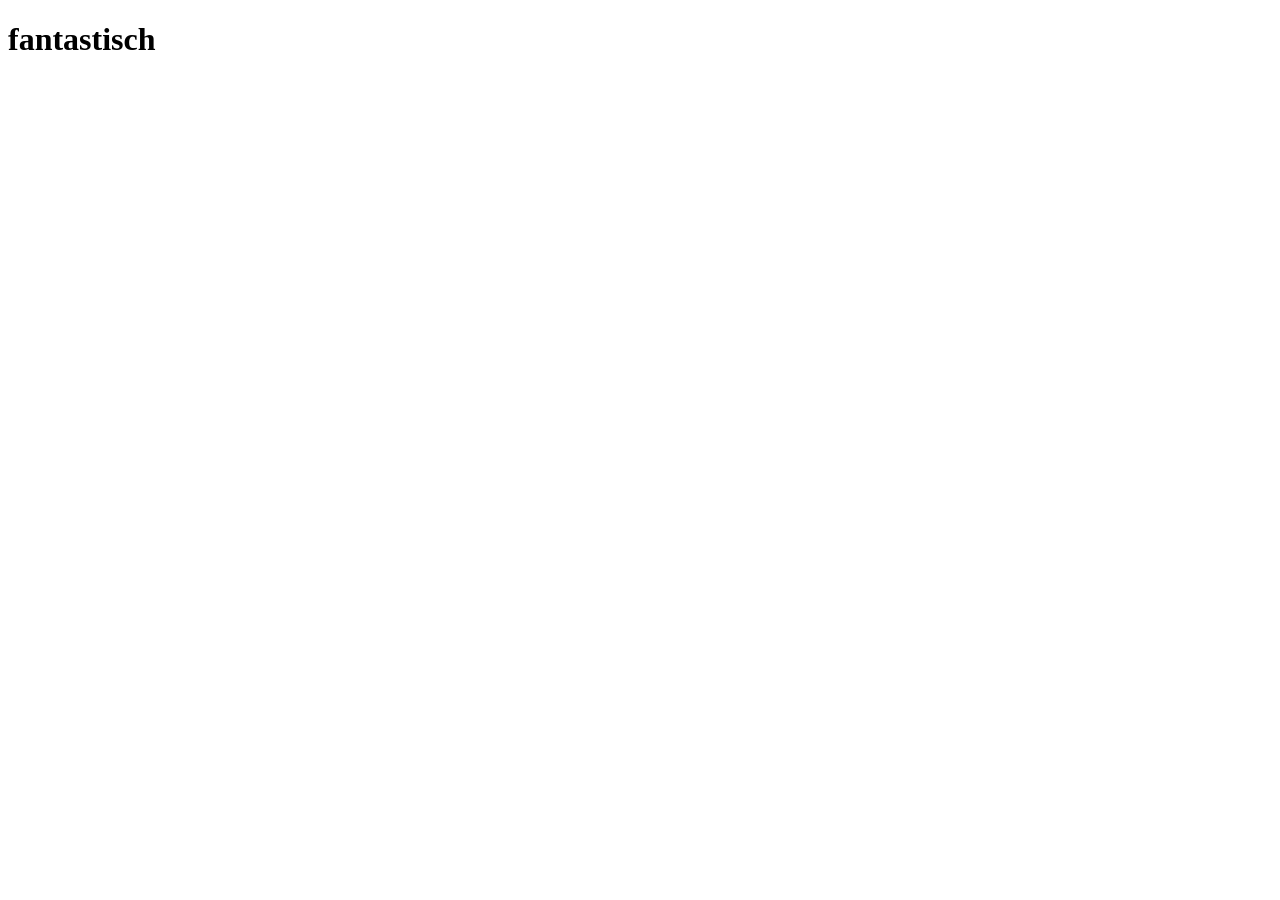
==== index.html @ 93eba35f "updated basics of project" ====
<!DOCTYPE html>
<html lang="en">
<head>
    <meta charset="UTF-8">
    <meta name="viewport" content="width=device-width, initial-scale=1.0">
    <title>Profile</title>
</head>
<body>
    <h1>fantastisch</h1>
</body>
</html>
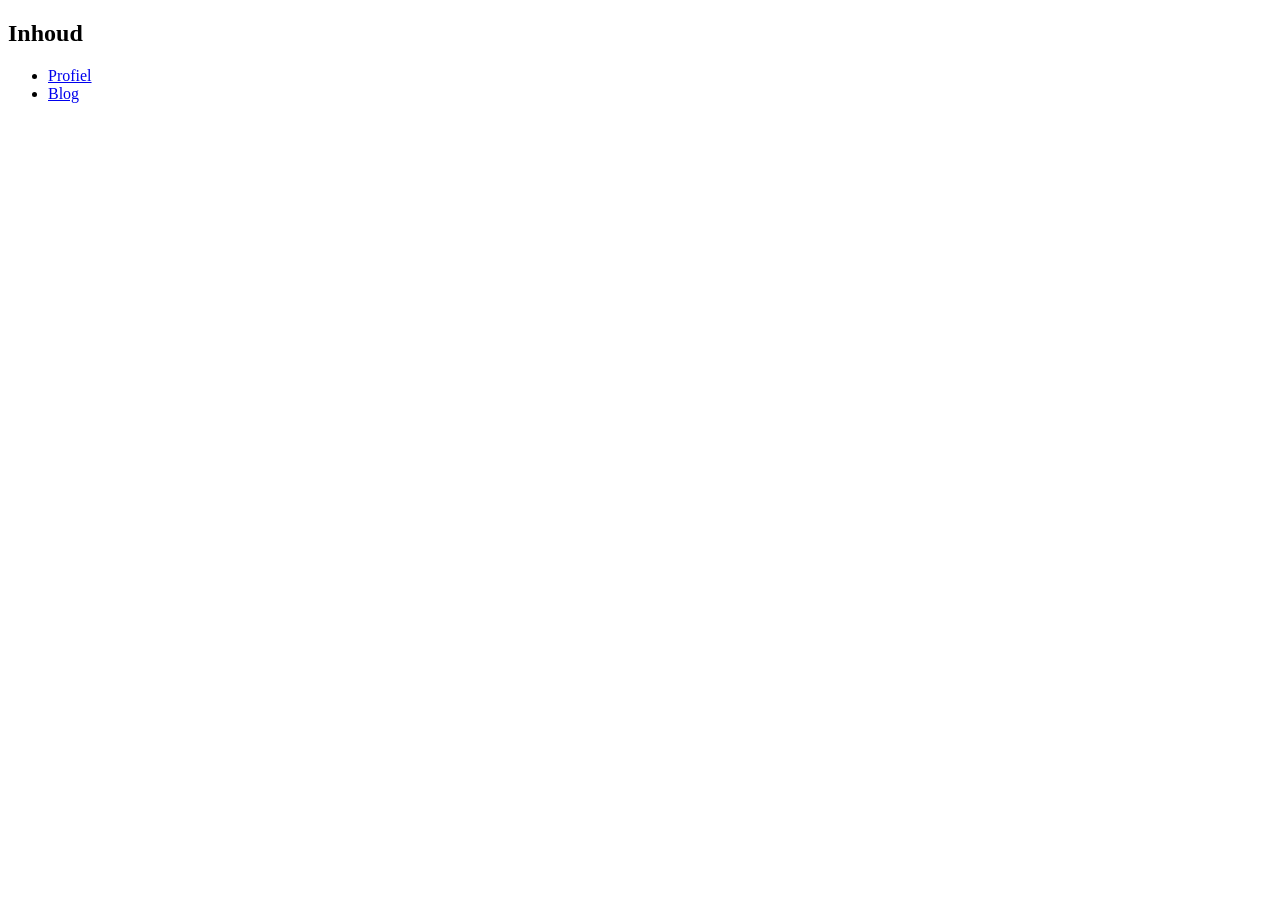
==== commit bbe7dbfb: "Made the basic files and added some hyperlinks I added blog,dashboard,why-it,about-me, and added som" ====
--- a/index.html
+++ b/index.html
@@ -3,9 +3,13 @@
 <head>
     <meta charset="UTF-8">
     <meta name="viewport" content="width=device-width, initial-scale=1.0">
-    <title>Profile</title>
+    <title>Home Pagina</title>
 </head>
 <body>
-    <h1>fantastisch</h1>
+    <h2>Inhoud</h2>
+    <ul>
+        <li><a href="profiel.html">Profiel</a></li>
+        <li><a href="blog.html">Blog</a></li>    
+    </ul>
 </body>
 </html>
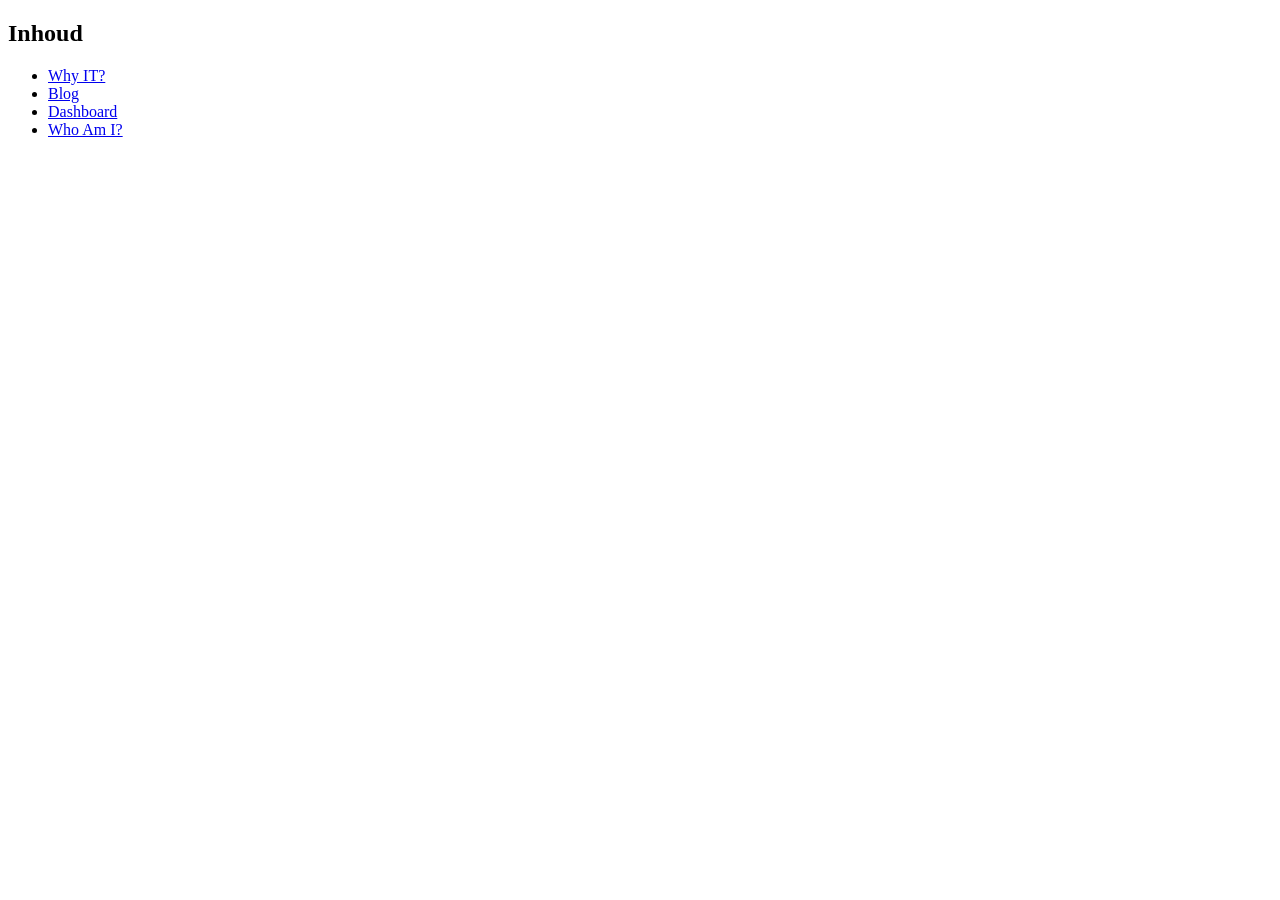
==== commit a8775312: "i changed about-me.html to a file instead of a folder" ====
--- a/index.html
+++ b/index.html
@@ -3,13 +3,15 @@
 <head>
     <meta charset="UTF-8">
     <meta name="viewport" content="width=device-width, initial-scale=1.0">
-    <title>Home Pagina</title>
+    <title>Home</title>
 </head>
 <body>
     <h2>Inhoud</h2>
     <ul>
-        <li><a href="profiel.html">Profiel</a></li>
-        <li><a href="blog.html">Blog</a></li>    
+        <li><a href="why-it.html">Why IT?</a></li>
+        <li><a href="blog.html">Blog</a></li>
+        <li><a href="dashboard.html">Dashboard</a></li>
+        <li><a href="about-me.html">Who Am I?</a></li>
     </ul>
 </body>
 </html>
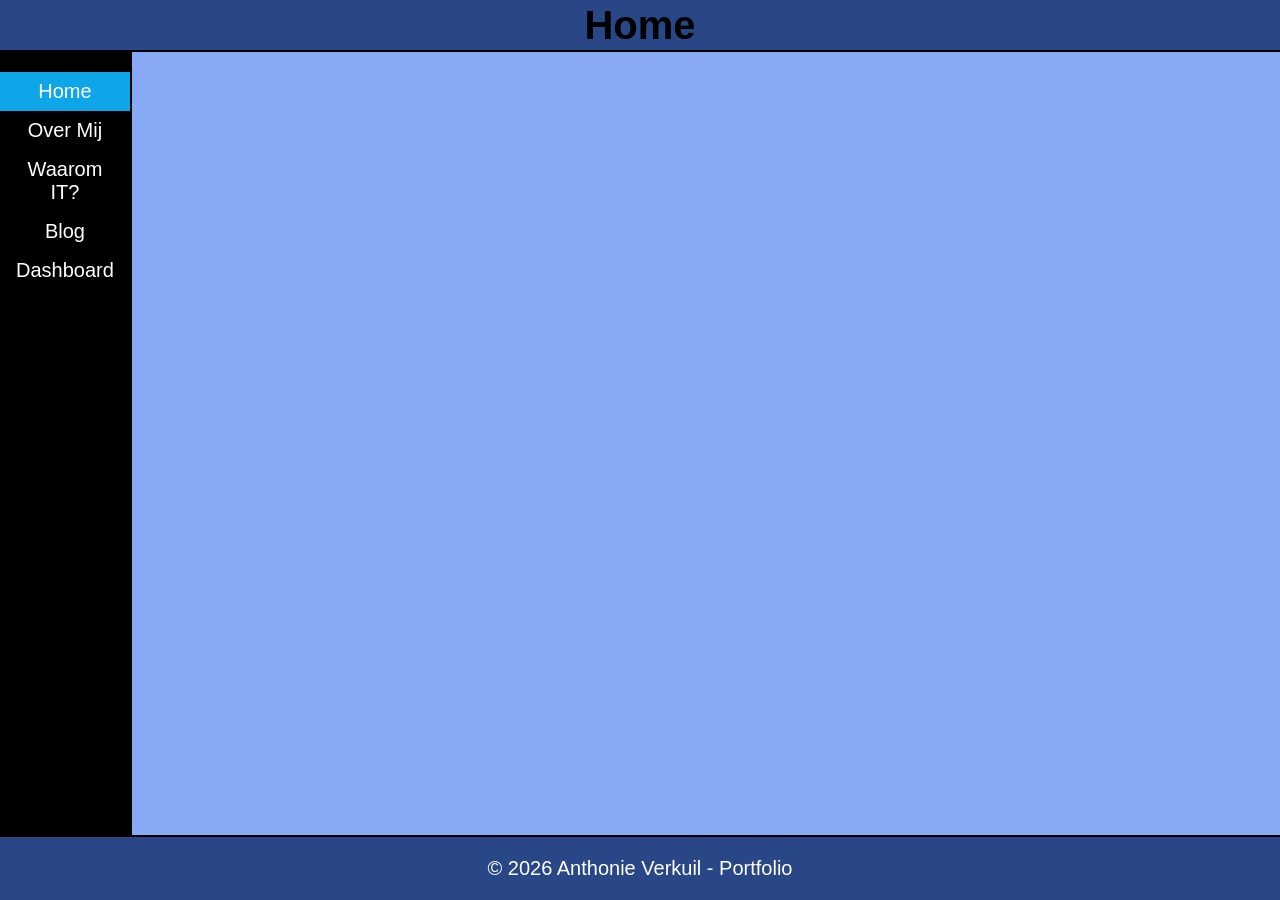
==== commit 3fbecb43: "updated code layout (before the code review)I have now fixed some of the small mistakes i saw and ad" ====
--- a/index.html
+++ b/index.html
@@ -1,17 +1,35 @@
 <!DOCTYPE html>
-<html lang="en">
+<html lang="nl">
+
 <head>
     <meta charset="UTF-8">
     <meta name="viewport" content="width=device-width, initial-scale=1.0">
-    <title>Home</title>
+    <title>Portfolio</title>
+    <link rel="stylesheet" href="resources/style.css">
 </head>
+
 <body>
-    <h2>Inhoud</h2>
-    <ul>
-        <li><a href="why-it.html">Why IT?</a></li>
-        <li><a href="blog.html">Blog</a></li>
-        <li><a href="dashboard.html">Dashboard</a></li>
-        <li><a href="about-me.html">Who Am I?</a></li>
-    </ul>
+    <div class="container">
+        <header class="header">
+            <h1>Home</h1>
+        </header>
+        <div class="content-body">
+            <nav class="side-nav">
+                <ul class="nav-links">
+                    <li><a class="active" href="index.html">Home</a></li>
+                    <li><a href="about-me.html">Over Mij</a></li>
+                    <li><a href="why-it.html">Waarom IT?</a></li>
+                    <li><a href="blog.html">Blog</a></li>
+                    <li><a href="dashboard.html">Dashboard</a></li>
+                </ul>
+            </nav>
+            <main class="content">
+            </main>
+        </div>
+        <footer class="footer">
+            <p>&copy; 2026 Anthonie Verkuil - Portfolio</p>
+        </footer>
+    </div>
 </body>
+
 </html>
--- a/resources/style.css
+++ b/resources/style.css
@@ -0,0 +1,225 @@
+/*Base layout*/
+body {
+  margin: 0;
+  padding: 0;
+  font-size: 20px;
+  font-family: Arial, sans-serif;
+  background-color: #0f172a;
+  color: #e2e8f0;
+  text-align: center;
+}
+
+.container {
+  display: flex;
+  flex-direction: column;
+  height: 100vh;
+  color: white;
+}
+
+.header,
+.footer {
+  flex: 0 0 50px;
+  display: flex;
+  align-items: center;
+  justify-content: center;
+  background-color: #294786;
+}
+
+.header {
+  border-bottom: 2px solid #000000;
+}
+
+.footer {
+  border-top: 2px solid #000000;
+}
+
+.header h1 {
+  margin: 0;
+  color: #000000;
+}
+
+.content p {
+  line-height: 1.6;
+}
+
+.content-body {
+  flex: 1;
+  display: flex;
+  flex-direction: row;
+  min-height: 0;
+}
+
+.side-nav {
+  flex: 0 0 50px;
+  background-color: #000000;
+  border-right: 2px solid #000000;
+}
+
+.nav-links {
+  flex: 0 0 50px;
+  margin: 0;
+  padding: 20px 0;
+  list-style: none;
+  background-color: #000000;
+  transition: 0.2s;
+}
+
+.content {
+  flex: 1;
+  min-width: 0;
+  padding: 40px;
+  overflow: auto;
+  background-color: #88aaf5;
+  text-align: left;
+  color: #e2e8f0;
+}
+
+li a {
+  display: block;
+  color: #FFFFFF;
+  padding: 8px 16px;
+  text-decoration: none;
+}
+
+.nav-links li a.active {
+  background-color: #0ea5e9;
+  color: white;
+}
+
+li a:hover {
+  background-color: #8c87da;
+  color: white;
+}
+
+
+main img {
+  width: 100%;
+  max-width: 400px;
+  height: auto;
+  display: block;
+  margin: 20px 0 20px auto;
+  border-radius: 15px;
+}
+
+/*Quick fix for layout on the phone*/
+@media (max-width: 600px) {
+  body {
+    font-size: 16px;
+  }
+
+  .header,
+  .footer {
+    flex-basis: 50px;
+  }
+
+  .header h1 {
+    font-size: 1.4rem;
+  }
+
+  .content-body {
+    flex-direction: column;
+  }
+
+  .side-nav {
+    flex: 0 0 auto;
+    border-right: 0;
+    border-bottom: 2px solid #000000;
+  }
+
+  .nav-links {
+    display: flex;
+    flex-wrap: wrap;
+    justify-content: center;
+    padding: 4px 0;
+  }
+
+  li a {
+    padding: 6px 10px;
+    font-size: 0.9rem;
+  }
+
+  .content {
+    padding: 20px 16px;
+  }
+}
+
+/*This is mostly meant for dashboard table*/
+
+table,
+th,
+td {
+  border: 3px solid #000000;
+}
+
+th,
+td {
+  padding: 5px;
+  text-align: left;
+  color: rgb(28, 24, 24);
+  background-color: #8c87da;
+}
+
+.table-header {
+  text-align: center;
+  color: #000000;
+  /*Overides the usual colour of td.*/
+  font-family: serif, impact;
+  background-color: #294786;
+}
+
+table {
+  border-collapse: collapse;
+}
+
+.status-in-progress::after {
+  content: "Lopend";
+  text-align: center;
+  color: #ffffff81;
+}
+
+.status-passed::after {
+  content: "Geslaagd";
+  text-align: center;
+  font-weight: bold;
+  color: #00FF00;
+}
+
+.status-failed::after {
+  content: "Gefaald";
+  text-align: center;
+  font-weight: bold;
+  color: #FF0000;
+}
+/*This is for the progress bar in dashboard.html*/
+.progress-container {
+  margin: 20px auto;
+  width: 80%;
+}
+
+.progress-info {
+  display: flex;
+  justify-content: space-between;
+  margin-bottom: 8px;
+  font-weight: bold;
+}
+
+#progress-bar {
+  display: flex;
+  height: 25px;
+  background-color: #333;
+  border: 2px solid #64748b;
+  border-radius: 20px;
+  overflow: hidden;
+}
+
+#progress-fill-in {
+  display: block;
+  width: 0%;
+  height: 100%;
+  background-color: #00ff00;
+}
+
+#progress-status {
+  text-align: center;
+  font-weight: bold;
+}
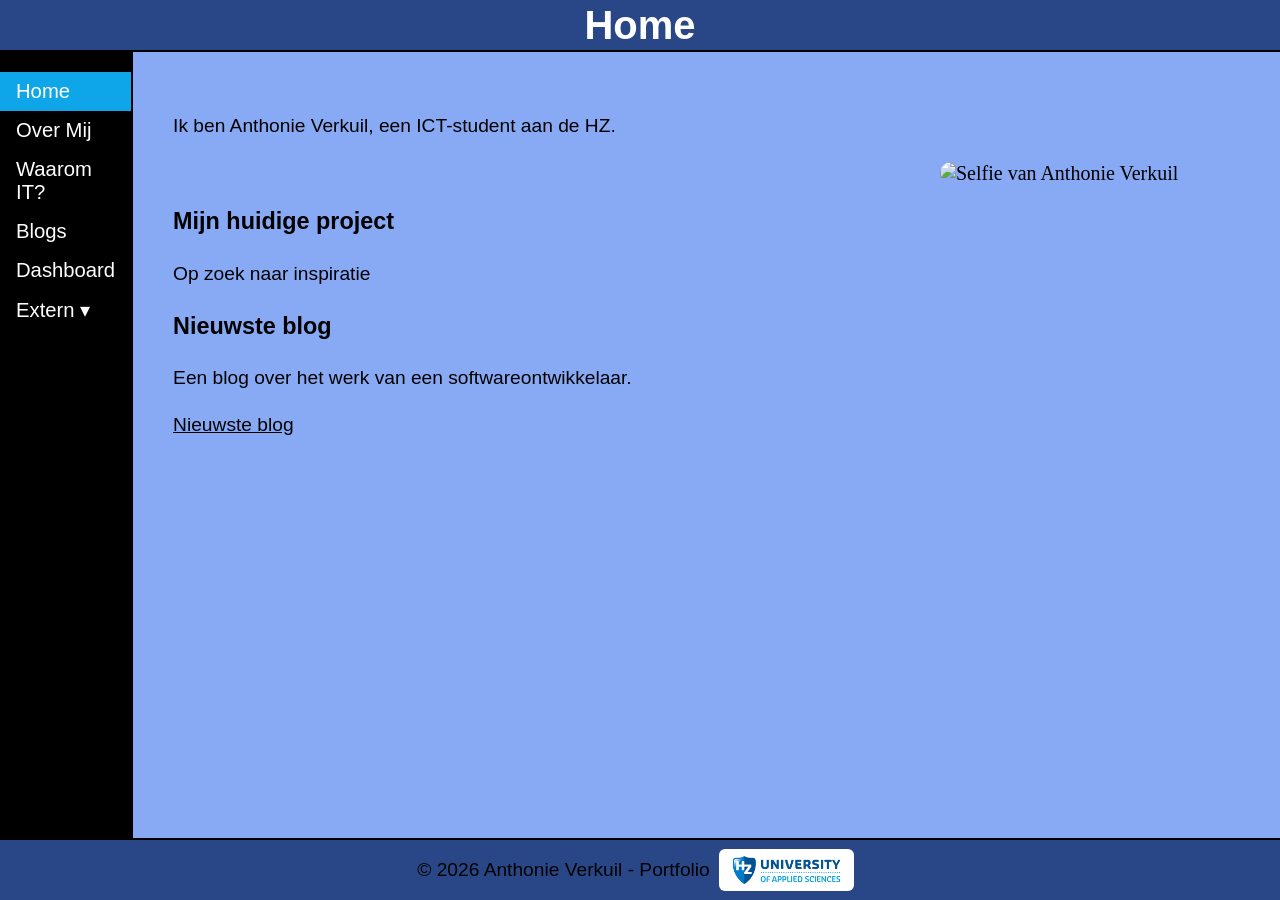
==== commit 88b2eb6e: "Final version" ====
--- a/index.html
+++ b/index.html
@@ -4,7 +4,7 @@
 <head>
     <meta charset="UTF-8">
     <meta name="viewport" content="width=device-width, initial-scale=1.0">
-    <title>Portfolio</title>
+    <title>Portfolio van Anthonie Verkuil</title>
     <link rel="stylesheet" href="resources/style.css">
 </head>
 
@@ -19,15 +19,37 @@
                     <li><a class="active" href="index.html">Home</a></li>
                     <li><a href="about-me.html">Over Mij</a></li>
                     <li><a href="why-it.html">Waarom IT?</a></li>
-                    <li><a href="blog.html">Blog</a></li>
+                    <li><a href="blog.html">Blogs</a></li>
                     <li><a href="dashboard.html">Dashboard</a></li>
+                    <li class="dropdown">
+                        <button type="button">Extern ▾</button>
+                        <ul class="dropdown-menu">
+                            <li><a href="https://oer.hz.nl/" target="_blank">Onderwijs- en examenregeling</a></li>
+                            <li><a href="https://hz.reader.docfield.com/" target="_blank">Uitvoerregelingen</a></li>
+                            <li><a href="https://learn.hz.nl/course/view.php?id=30702" target="_blank">PCO on HZ
+                                    learn</a></li>
+                            <li><a href="https://hz.osiris-student.nl/voortgang" target="_blank">Studievoortgang</a>
+                            </li>
+                            <li><a href="https://github.com/HZ-HBO-ICT" target="_blank">Github van de HBO-ICT
+                                    opleiding</a></li>
+                        </ul>
+                    </li>
                 </ul>
             </nav>
             <main class="content">
+                <p>Ik ben Anthonie Verkuil, een ICT-student aan de HZ.</p>
+                <img id="foto" src="../anthonie01.github.io/img/selfie-anthonie.jpg" alt="Selfie van Anthonie Verkuil">
+                <h3>Mijn huidige project</h3>
+                <p>Op zoek naar inspiratie</p>
+                <!--<a href="" target="_blank">Bekijk het project</a>-->
+                <h3>Nieuwste blog</h3>
+                <p>Een blog over het werk van een softwareontwikkelaar.</p>
+                <a href="../anthonie01.github.io/blogs/software-development.html">Nieuwste blog</a>
             </main>
         </div>
         <footer class="footer">
             <p>&copy; 2026 Anthonie Verkuil - Portfolio</p>
+            <img id="hz-logo" src="img/HZ-logo.png" alt="HZ logo">
         </footer>
     </div>
 </body>
--- a/resources/style.css
+++ b/resources/style.css
@@ -1,12 +1,10 @@
-/*Base layout*/
+/*base layout and styling of all common elements*/
+/* #region base-layout*/
 body {
   margin: 0;
   padding: 0;
-  font-size: 20px;
-  font-family: Arial, sans-serif;
   background-color: #0f172a;
-  color: #e2e8f0;
-  text-align: center;
+  font-size: 1.25rem;
 }
 
 .container {
@@ -33,9 +31,10 @@
   border-top: 2px solid #000000;
 }
 
+/* #region common-elements */
 .header h1 {
   margin: 0;
-  color: #000000;
+  color: #FFFFFF;
 }
 
 .content p {
@@ -47,6 +46,65 @@
   display: flex;
   flex-direction: row;
   min-height: 0;
+}
+
+.content {
+  flex: 1;
+  min-width: 0;
+  padding: 40px;
+  overflow: auto;
+  background-color: #88aaf5;
+  text-align: left;
+  color: #000000;
+}
+
+main img {
+  width: 100%;
+  max-width: 300px;
+  height: auto;
+  display: block;
+  margin: 20px 0 20px auto;
+  border-radius: 15px;
+}
+
+#hz-logo {
+  display: block;
+  height: auto;
+  max-width: 15vh;
+  border-radius: 15px;
+  padding: 1vh;
+}
+
+/*defines default text look*/
+body p, summary, li, a, td {
+  font-size: 1.2rem;
+  font-family: Arial, Helvetica, sans-serif;
+  color: #000000;
+}
+
+h1, h2, h3, h4, h5, h6 {
+  font-family: sans-serif, serif, arial;
+}
+
+/* nav + link interactions*/
+/* #region nav */
+
+nav li a {
+  display: block;
+  color: #FFFFFF;
+  padding: 8px 16px;
+  text-decoration: none;
+  font-size: 2.25vh
+}
+
+.nav-links li a.active {
+  background-color: #0ea5e9;
+  color: white;
+}
+
+li a:hover {
+  background-color: #8c87da;
+  color: white;
 }
 
 .side-nav {
@@ -64,44 +122,40 @@
   transition: 0.2s;
 }
 
-.content {
-  flex: 1;
-  min-width: 0;
-  padding: 40px;
-  overflow: auto;
-  background-color: #88aaf5;
+.dropdown {
+ position: relative;
+}
+
+.dropdown-menu {
+  display: none;
+  position: absolute;
+  margin: 0;
+  padding: 0;
+  list-style: none;
+  background-color: #000000;
+}
+
+.dropdown:hover > .dropdown-menu {
+  display: block;
+}
+
+.dropdown > button {
+  display: block;
+  width: 100%;
+  padding: 8px 16px;
+  border: none;
+  background-color: transparent;
+  color: #FFFFFF;
+  font-size: 2.25vh;
   text-align: left;
-  color: #e2e8f0;
-}
-
-li a {
-  display: block;
-  color: #FFFFFF;
-  padding: 8px 16px;
-  text-decoration: none;
-}
-
-.nav-links li a.active {
-  background-color: #0ea5e9;
-  color: white;
-}
-
-li a:hover {
-  background-color: #8c87da;
-  color: white;
-}
-
-
-main img {
-  width: 100%;
-  max-width: 400px;
-  height: auto;
-  display: block;
-  margin: 20px 0 20px auto;
-  border-radius: 15px;
-}
-
-/*Quick fix for layout on the phone*/
+  cursor: pointer;
+}
+
+/* #endregion nav*/
+
+/* #endregion base-layout */
+
+/*phone layout*/
 @media (max-width: 600px) {
   body {
     font-size: 16px;
@@ -143,7 +197,8 @@
   }
 }
 
-/*This is mostly meant for dashboard table*/
+/* #region Dashboard.html */
+/* #region Dashboard table*/
 
 table,
 th,
@@ -162,7 +217,7 @@
 .table-header {
   text-align: center;
   color: #000000;
-  /*Overides the usual colour of td.*/
+  font-size: 1.5rem;
   font-family: serif, impact;
   background-color: #294786;
 }
@@ -171,6 +226,9 @@
   border-collapse: collapse;
 }
 
+/* #endregion Dashboard table */
+/* #region statusses */
+
 .status-in-progress::after {
   content: "Lopend";
   text-align: center;
@@ -190,7 +248,14 @@
   font-weight: bold;
   color: #FF0000;
 }
-/*This is for the progress bar in dashboard.html*/
+
+.ec, .status, .grade{
+  text-align: center;
+}
+
+/* #endregion statusses */
+/* #region Progress-bar*/
+
 .progress-container {
   margin: 20px auto;
   width: 80%;
@@ -199,8 +264,10 @@
 .progress-info {
   display: flex;
   justify-content: space-between;
+  font-size: 1.25rem;
   margin-bottom: 8px;
   font-weight: bold;
+  font-family: sans-serif;
 }
 
 #progress-bar {
@@ -219,7 +286,27 @@
   background-color: #00ff00;
 }
 
-#progress-status {
-  text-align: center;
-  font-weight: bold;
-}+
+/* #endregion Progress-bar */
+/* #endregion dashboard */
+
+/* #region SWOT */
+
+#swot {
+  margin:0 auto;
+}
+
+#swot li {
+  list-style: decimal;
+  margin-bottom: 1%;
+}
+
+#swot th {
+  text-align: center;
+}
+
+#smart li {
+  list-style: decimal;
+}
+
+/* #endregion SWOT */
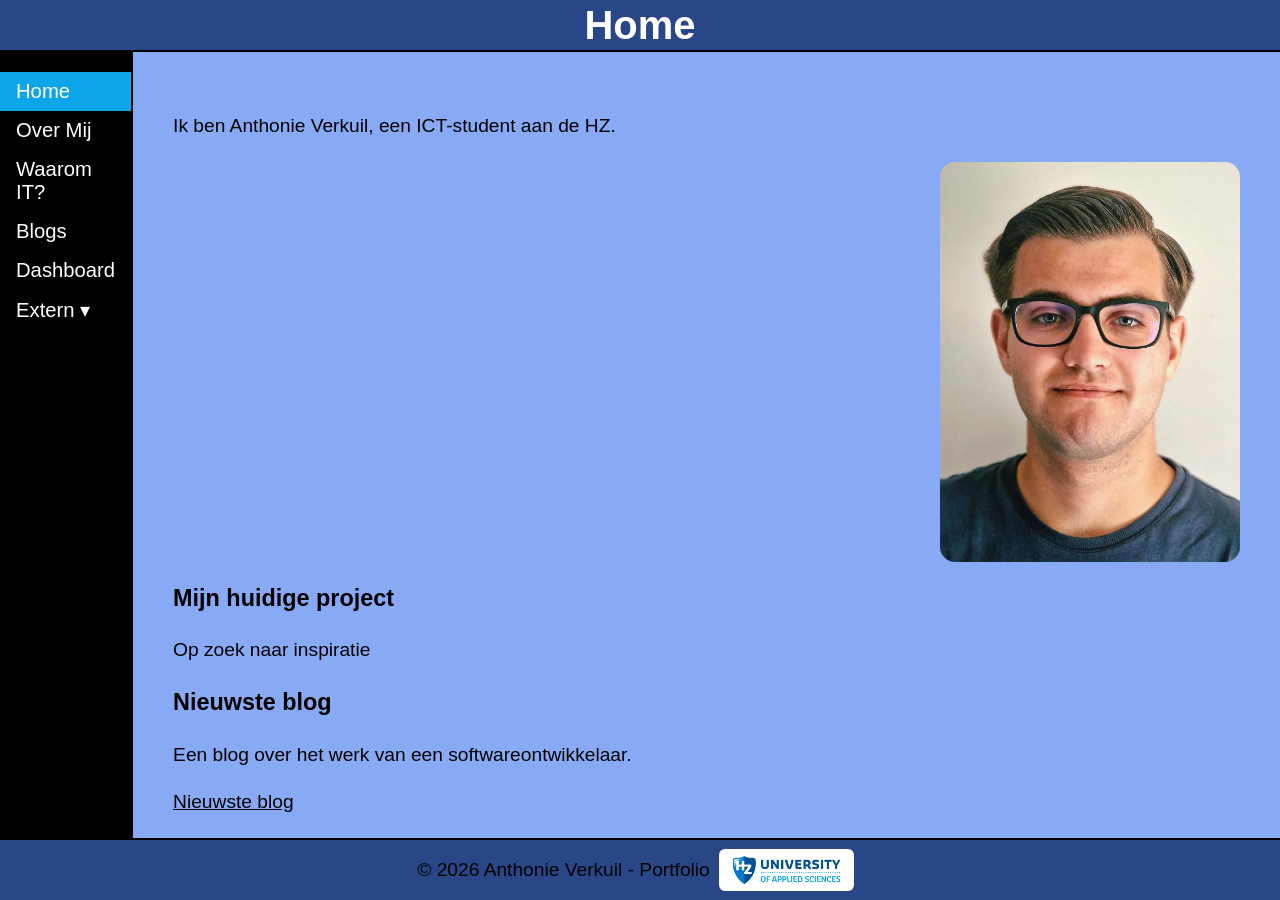
==== commit bb5447c6: "pray" ====
--- a/index.html
+++ b/index.html
@@ -38,13 +38,13 @@
             </nav>
             <main class="content">
                 <p>Ik ben Anthonie Verkuil, een ICT-student aan de HZ.</p>
-                <img id="foto" src="../anthonie01.github.io/img/selfie-anthonie.jpg" alt="Selfie van Anthonie Verkuil">
+                <img id="foto" src="img/selfie-anthonie.jpg" alt="Selfie van Anthonie Verkuil">
                 <h3>Mijn huidige project</h3>
                 <p>Op zoek naar inspiratie</p>
                 <!--<a href="" target="_blank">Bekijk het project</a>-->
                 <h3>Nieuwste blog</h3>
                 <p>Een blog over het werk van een softwareontwikkelaar.</p>
-                <a href="../anthonie01.github.io/blogs/software-development.html">Nieuwste blog</a>
+                <a href="blogs/software-development.html">Nieuwste blog</a>
             </main>
         </div>
         <footer class="footer">
